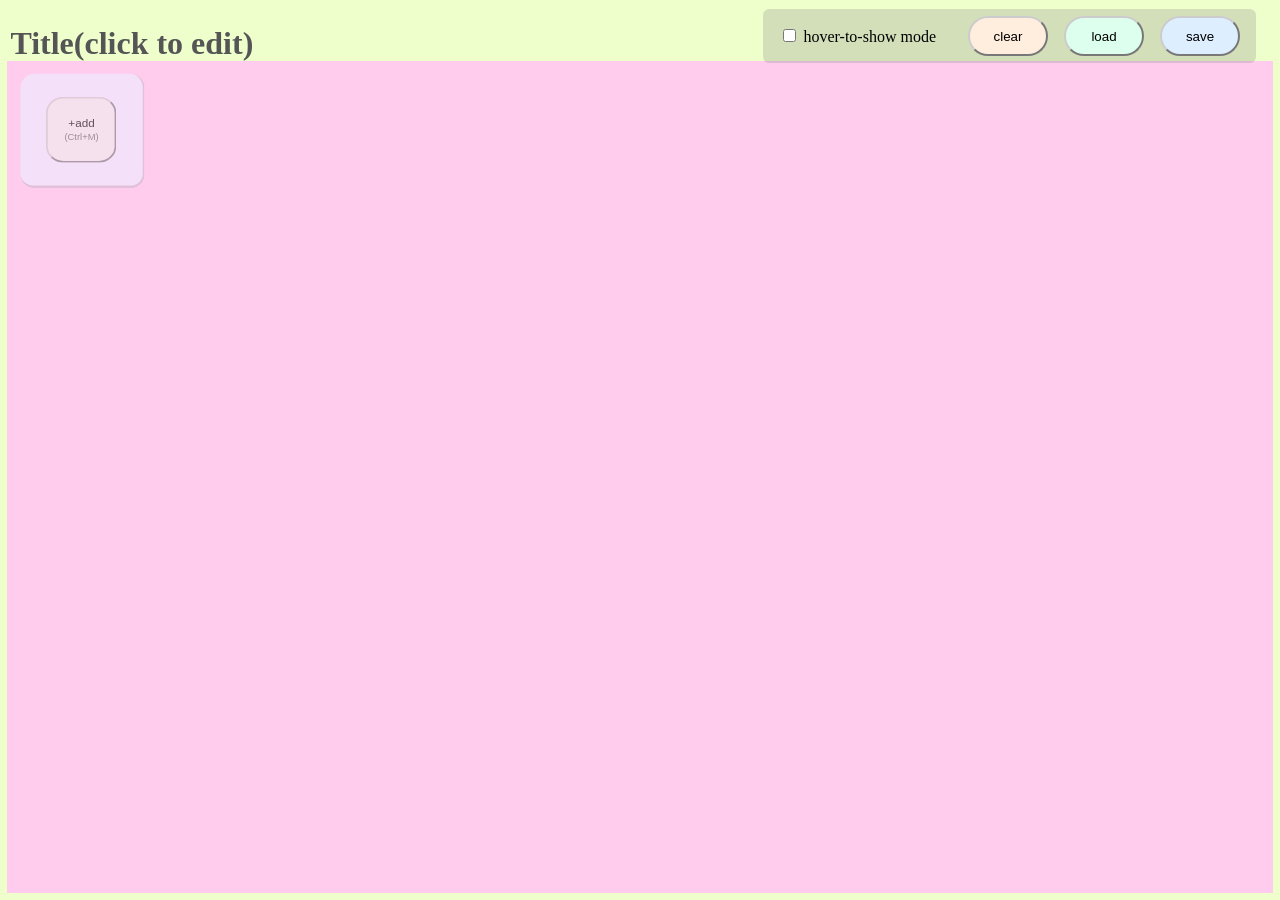
==== index.html @ 7147bb06 "デザイン刷新　D&D操作" ====
<html>

<head>
  <title>Tempelit</title>
  <script type="module" src="script.js"></script>
  <link rel="stylesheet" type="text/css" href="style.css">
</head>

<body>
  <h1 class="page-title">Title(click to edit)</h1>
  <section id="menu">
    <div id="hover-to-show-mode">
      <input type="checkbox">
      <label>hover-to-show mode</label>
    </div>
    <div class="buttons">
      <button class="clear">clear</button>
      <button class="load">load</button>
      <button class="save">save</button>
    </div>
  </section>
  <section id="main">
    <div id="grab-marker" class="cell meta-cell grab-marker hidden"></div>
    <div id="add-cell-button" class="cell meta-cell button-container">
      <button class="add-cell">+add<p>(Ctrl+M)</p></button>
    </div>
    <template id="cell-template">
      <div class="cell card-cell">
        <div class="grab-cell side-bar" draggable="true"></div>
        <div class="main">
          <div class="header">
            <p class="cell-title">header</p>
            <button class="delete-cell">x</button>
          </div>
          <div class="content"></div>
        </div>
      </div>
      </div>
    </template>
  </section>
</body>

</html>
---- style.css ----
body {
  background-color: #efc;
  display: grid;
  grid-template-rows: 3lh 1fr;
  margin: 4px;

  .page-title {
    margin-left: 0.2em;
    width: 15em;
    height: 1.2lh;
    font-size: 2em;
    color: #555;
  }

  h1.page-title {
    cursor: pointer;
  }

  input.page-title {
    align-self: center;
  }
}


/* upper menu */
section#menu {
  position: fixed;
  background-color: #8884;
  padding: 0.4lh 1em;
  right: 1.5em;
  top: 0.5lh;
  z-index: 1000;
  display: flex;
  gap: 2em;
  align-items: center;
  border-radius: 0.4em;

  .buttons {
    display: flex;
    gap: 1em;

    button {
      height: 3em;
      width: 6em;
      border-radius: 1.5em;
      border-color: #ccc;
    }

    button.clear {
      background-color: #fed;
    }

    button.load {
      background-color: #dfe;
    }

    button.save {
      background-color: #def;
    }
  }
}

section#main {
  display: flex;
  flex-direction: row;
  flex-wrap: wrap;
  justify-content: start;
  justify-items: center;
  align-content: start;
  align-items: center;
  gap: 0.2em;
  margin: 0.2em;
  padding: 5px;
  background-color: #fce;
}

div.cell {
  height: 7.2lh;
  width: 8.8em;
  background-color: #eef;
  border-bottom: 3px solid #cbc;
  border-right: 2px solid #cbc;
  box-sizing: border-box;

  button.delete-cell {
    padding: 0;
    background-color: #fcc;
    border-radius: 20%;
    border-style: none;
    opacity: 0.6;
  }

  button.delete-cell:hover {
    opacity: 1;
  }

  .header {
    width: 100%;
    place-items: center;
    gap: 0.2em;
    min-height: 1lh;
    box-sizing: border-box;


    p {
      justify-self: start;
      width: 100%;
      height: 100%;
      padding: 0 0.2em;
      margin: 0;
      box-sizing: border-box;
      background-color: #fed;
    }
  }

  .content {
    width: 100%;
    height: 100%;
    background-color: #ddd;
    display: grid;
    place-items: center;
    margin: 0;
    padding: 0.1em;
    text-align: center;
    text-wrap: balance;
    white-space: pre-wrap;
    overflow-y: auto;
    scrollbar-width: thin;
    box-sizing: border-box;
  }

  input {
    justify-self: start;
    width: 100%;
    height: 100%;
    padding: 0 0.2em;
    margin: 0;
    box-sizing: border-box;
  }

  textarea {
    width: 100%;
    height: 100%;
    padding: 0.25em;
  }

  input:focus,
  textarea:focus {
    text-align: start;
    background:
      linear-gradient(000deg, #fdb 0.1em, #fff0 0.4em),
      linear-gradient(090deg, #fdb 0.1em, #fff0 0.4em),
      linear-gradient(180deg, #fdb 0.1em, #fff0 0.4em),
      linear-gradient(270deg, #fdb 0.1em, #fff0 0.4em),
      #fff;
  }
}

div.card-cell {
  display: grid;
  grid-template-areas:
    "side-bar main";
  grid-template-columns: 0.9em 1fr;
  justify-content: start;
  align-items: center;
  padding: 0;
  gap: 0.15lh;
  box-sizing: content-box;
  clip-path: polygon(0.9em 0, 100% 0, 100% 100%, 0 100%, 0 0.9em);

  .side-bar {
    grid-area: side-bar;
    width: 100%;
    height: 100%;
  }

  .main {
    grid-area: main;
    width: 100%;
    height: inherit;
    display: flex;
    flex-direction: column;
    grid-template-rows: auto 1fr;
    grid-template-columns: 1fr;
    justify-content: start;
    gap: 0.15em;
    padding: 0.1em;
    box-sizing: border-box;
  }

  .header {
    display: grid;
    grid-template-columns: 1fr min-content;
    width: 100%;

    .cell-title {
      width: 100%;
      height: 100%;
    }

    button.delete-cell {
      width: 1.6em;
      height: 1.6em;
      line-height: 100%;
      margin: 0 0.1em;
    }
  }

  .content {
    flex-grow: 1;
    height: 100%;
  }
}

/* grab cell */
.cell .side-bar.grab-cell {
  border-right: 2px solid #ccc;
  background: #ddf;
  cursor: grab;
  user-select: none;
  opacity: 0.6;
  clip-path: polygon(0.9em 0, 100% 0, 100% 100%, 0 100%, 0 0.9em);
}

.cell .side-bar.grab-cell:hover {
  opacity: 1;
}

.cell.dragging .grab-cell {
  background: #faf;
}
.cell.dragging {
  position: relative;
  z-index: 9999;

}
.meta-cell.grab-marker {
  width: 0.9em;
  border-radius: 0;
  border: none;
  background: #cfc;
  /* linear-gradient(135deg, #0000 0.9em, #cfc 0.9em); */
  clip-path: polygon(0.9em 0, 100% 0, 100% 100%, 0 100%, 0 0.9em);
}

#grab-marker.hidden {
  display: none;
}

.meta-cell.button-container {
  opacity: 0.6;
  display: grid;
  place-content: center;
  border-radius: 1em;
  scale: 0.88;

  button p {
    margin: 0.1lh;
    font-size: 0.8em;
    opacity: 0.6;
  }

  button.add-cell {
    height: 5lh;
    width: 6em;
    border-radius: 25%;
    border-color: #ccc;
  }
}

/* hover-to-show mode */
div.cell:hover {
  opacity: 1;
}

section#main.hover-to-show div.cell:not(:hover) .content {
  opacity: 0;
}
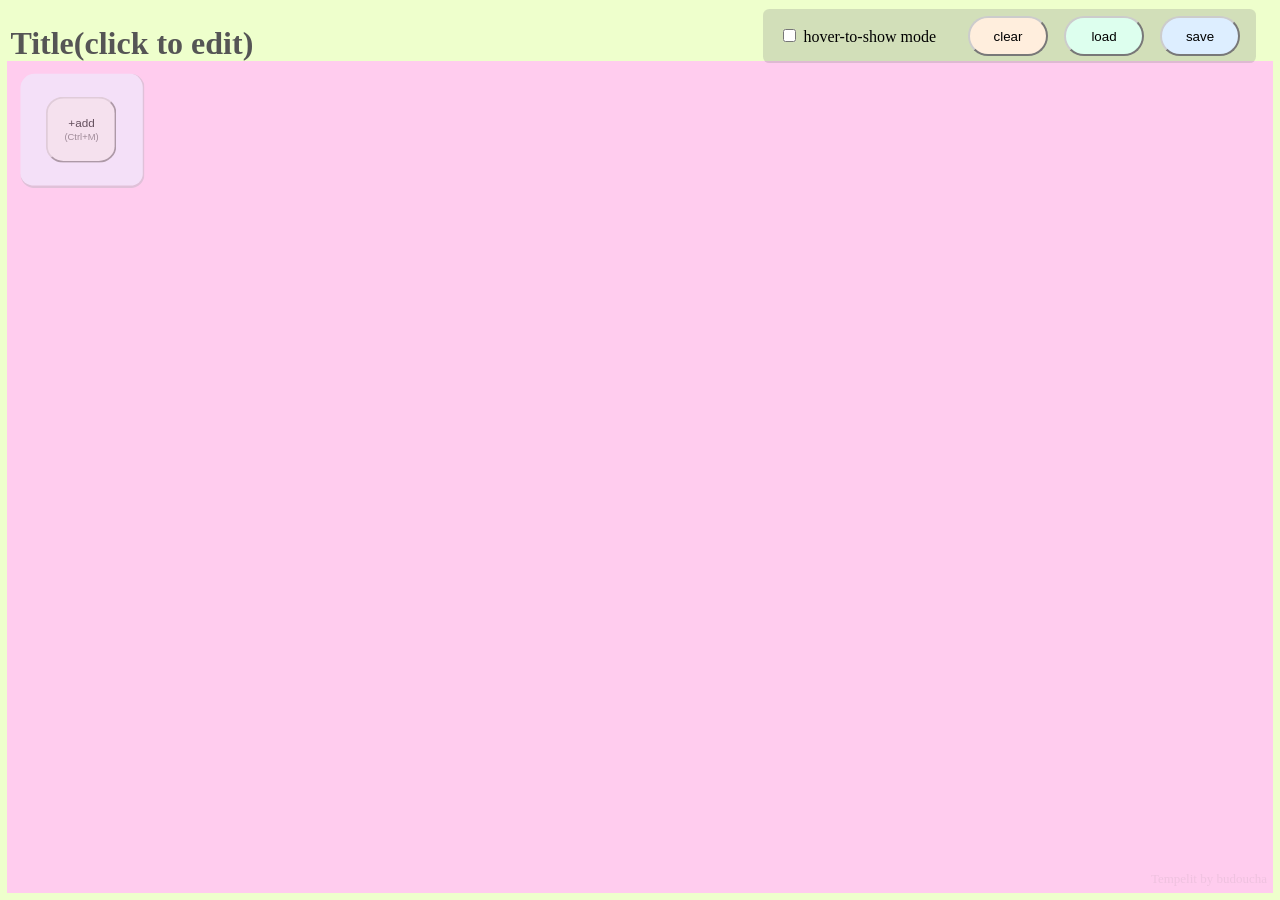
==== commit a7844823: "自己顕示" ====
--- a/index.html
+++ b/index.html
@@ -38,6 +38,7 @@
       </div>
     </template>
   </section>
+  <p id="signature">Tempelit by budoucha</p>
 </body>
 
 </html>
--- a/style.css
+++ b/style.css
@@ -21,6 +21,15 @@
   }
 }
 
+#signature {
+  position: fixed;
+  bottom: 0;
+  right: 0;
+  padding: 0 1em;
+  font-size: small;
+  color: #8882;
+  pointer-events: none;
+}
 
 /* upper menu */
 section#menu {
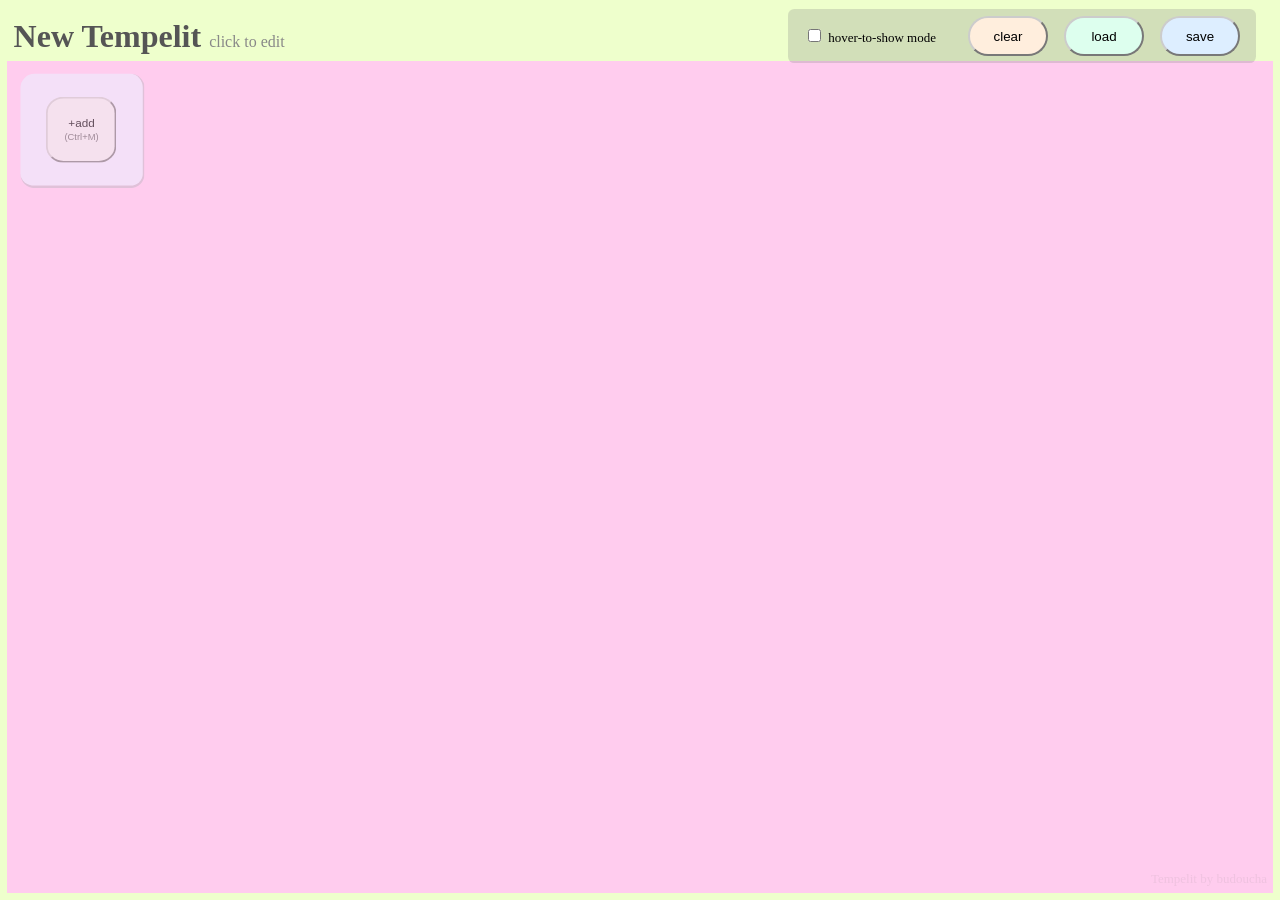
==== commit a969b630: "タイトルの構造" ====
--- a/index.html
+++ b/index.html
@@ -7,7 +7,9 @@
 </head>
 
 <body>
-  <h1 class="page-title">Title(click to edit)</h1>
+  <div class="page-title">
+    <h1>New Tempelit</h1>
+  </div>
   <section id="menu">
     <div id="hover-to-show-mode">
       <input type="checkbox">
@@ -39,6 +41,7 @@
     </template>
   </section>
   <p id="signature">Tempelit by budoucha</p>
+<div id="magic-field"></div>
 </body>
 
 </html>
--- a/style.css
+++ b/style.css
@@ -5,19 +5,35 @@
   margin: 4px;
 
   .page-title {
-    margin-left: 0.2em;
-    width: 15em;
+    margin: 0.4lh 0.2em;
+    max-width: 40vw;
     height: 1.2lh;
-    font-size: 2em;
     color: #555;
-  }
-
-  h1.page-title {
-    cursor: pointer;
-  }
-
-  input.page-title {
-    align-self: center;
+
+    h1 {
+      margin: 0.2em;
+      width: 15em;
+      height: 1.2lh;
+      font-size: 2em;
+      color: #555;
+      cursor: pointer;
+    }
+
+    input {
+      margin: 0.2em;
+      width: 15em;
+      height: 1.2lh;
+      font-size: 2em;
+    }
+
+
+    h1::after {
+      content: "click to edit";
+      margin-left: 0.5em;
+      font-size: 0.5em;
+      font-weight: normal;
+      color: #888;
+    }
   }
 }
 
@@ -44,6 +60,10 @@
   align-items: center;
   border-radius: 0.4em;
 
+  label {
+    font-size: small;
+  }
+
   .buttons {
     display: flex;
     gap: 1em;
@@ -236,25 +256,40 @@
 }
 
 .cell.dragging .grab-cell {
-  background: #faf;
-}
+  background: 
+  /* #faf; */
+  linear-gradient(135deg, #0000 8%, #faf 8%);
+  border: none;
+}
+
 .cell.dragging {
   position: relative;
-  z-index: 9999;
-
-}
+  z-index: 999;
+}
+
 .meta-cell.grab-marker {
   width: 0.9em;
   border-radius: 0;
   border: none;
   background: #cfc;
-  /* linear-gradient(135deg, #0000 0.9em, #cfc 0.9em); */
   clip-path: polygon(0.9em 0, 100% 0, 100% 100%, 0 100%, 0 0.9em);
 }
 
 #grab-marker.hidden {
   display: none;
 }
+
+#magic-field {
+  position: fixed;
+  top: 0;
+  bottom: 0;
+  left: 0;
+  right: 0;
+  z-index: 100;
+  background-color: #0000;
+  display: none;
+}
+
 
 .meta-cell.button-container {
   opacity: 0.6;
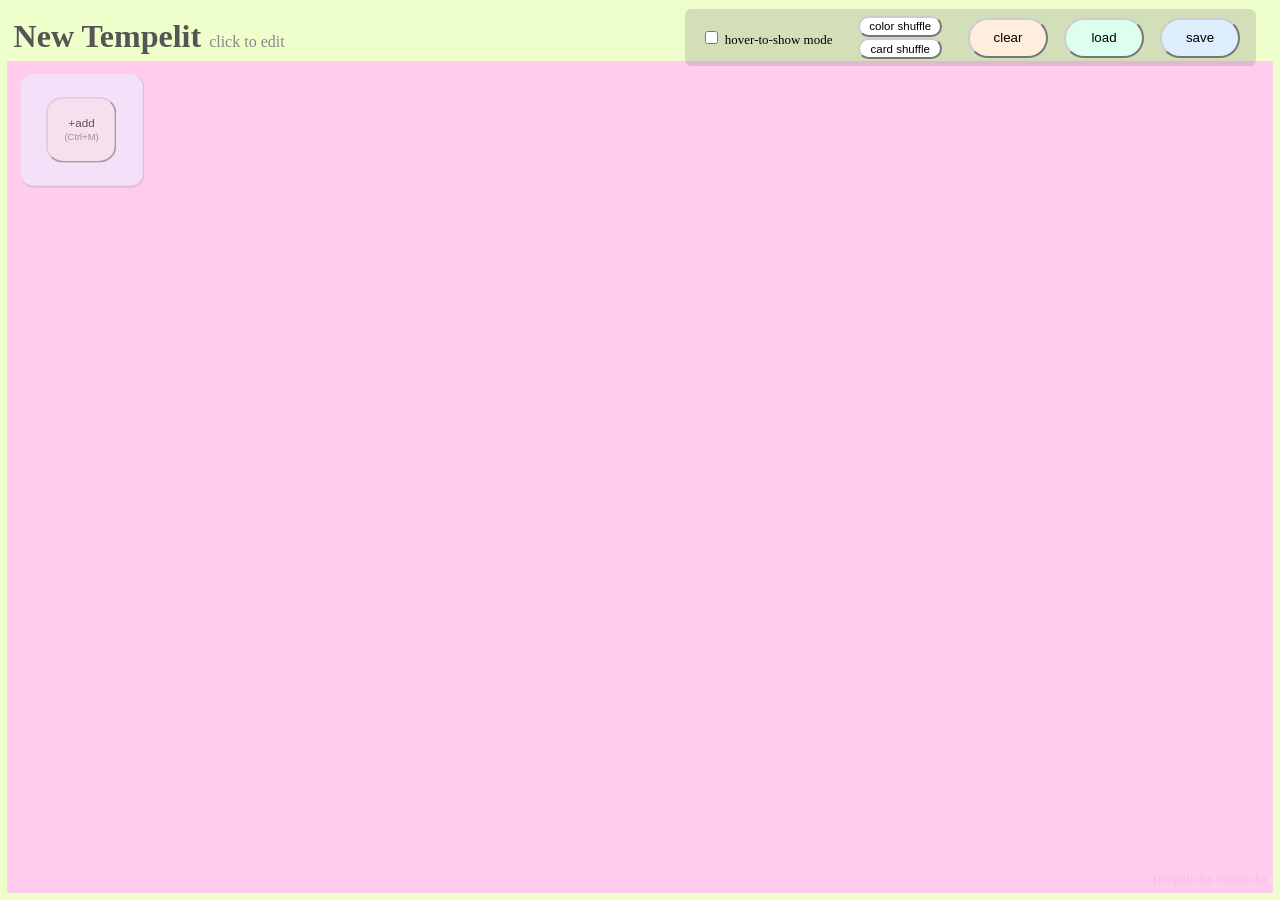
==== commit 3501952d: "shueffle buttons" ====
--- a/index.html
+++ b/index.html
@@ -4,6 +4,9 @@
   <title>Tempelit</title>
   <script type="module" src="script.js"></script>
   <link rel="stylesheet" type="text/css" href="style.css">
+  <meta name="twitter:card" content="summary" />
+  <meta name="twitter:site" content="@budoucha" />
+  <meta name=”twitter:title” content="Tempelit" />
 </head>
 
 <body>
@@ -14,6 +17,10 @@
     <div id="hover-to-show-mode">
       <input type="checkbox">
       <label>hover-to-show mode</label>
+    </div>
+    <div class="half-buttons">
+      <button class="color-shuffle">color shuffle</button>
+      <button class="card-shuffle">card shuffle</button>
     </div>
     <div class="buttons">
       <button class="clear">clear</button>
--- a/style.css
+++ b/style.css
@@ -56,12 +56,26 @@
   top: 0.5lh;
   z-index: 1000;
   display: flex;
-  gap: 2em;
+  gap: 1.6em;
   align-items: center;
   border-radius: 0.4em;
 
   label {
     font-size: small;
+  }
+
+  .half-buttons {
+    display: flex;
+    flex-direction: column;
+    gap: 0.1em;
+
+    button {
+      font-size: 0.72em;
+      padding: 0.2em 0.8em;
+      border-radius: 1.5em;
+      background-color: #fff;
+      border-color: #ccc;
+    }
   }
 
   .buttons {
@@ -256,9 +270,9 @@
 }
 
 .cell.dragging .grab-cell {
-  background: 
-  /* #faf; */
-  linear-gradient(135deg, #0000 8%, #faf 8%);
+  background:
+    /* #faf; */
+    linear-gradient(135deg, #0000 8%, #faf 8%);
   border: none;
 }
 
@@ -319,4 +333,105 @@
 
 section#main.hover-to-show div.cell:not(:hover) .content {
   opacity: 0;
+}
+
+@media only screen and (min-resolution: 192dpi) {
+
+  html,
+  body {
+    width: 100vw;
+    margin: 0;
+    padding: 0;
+    text-align: center;
+  }
+
+  body {
+    display: flex;
+    flex-direction: column;
+    align-items: center;
+    gap: 0.5em;
+    font-size: 2.4em;
+    align-content: center;
+
+    .page-title {
+      width: 100%;
+      max-width: unset;
+      display: flex;
+      align-items: center;
+      text-align: center;
+
+      h1 {
+        width: 100%;
+        font-size: 1.4em;
+      }
+
+      h1::after {
+        display: block;
+        text-align: center;
+      }
+
+      input {
+        text-align: center;
+        width: 100%;
+        font-size: 1em;
+      }
+    }
+
+    section#menu {
+      width: 100%;
+      height: min-content;
+      position: unset;
+      display: flex;
+      flex-direction: column;
+      align-items: center;
+      justify-content: center;
+      box-sizing: border-box;
+      border-radius: 0;
+      font-size: 1em;
+      gap: 0.4lh;
+
+      label,
+      input {
+        scale: 2;
+        font-size: 1em;
+      }
+
+      button {
+        font: 0.5em sans-serif;
+      }
+    }
+
+    section#main {
+      align-self: center;
+      justify-content: center;
+      align-items: center;
+      margin: 0;
+
+      .cell {
+        height: 7.2lh;
+        width: 8.8em;
+        font-size: 1em;
+        grid-template-columns: 0 1fr;
+        clip-path: none;
+
+        .grab-cell {
+          display: none;
+        }
+
+
+        input,
+        textarea {
+          font-size: 1em;
+        }
+
+        button {
+          font-size: 0.75em;
+        }
+      }
+      #add-cell-button {
+        grid-template-columns: 1fr;
+        place-items: center;
+      }
+    }
+  }
 }
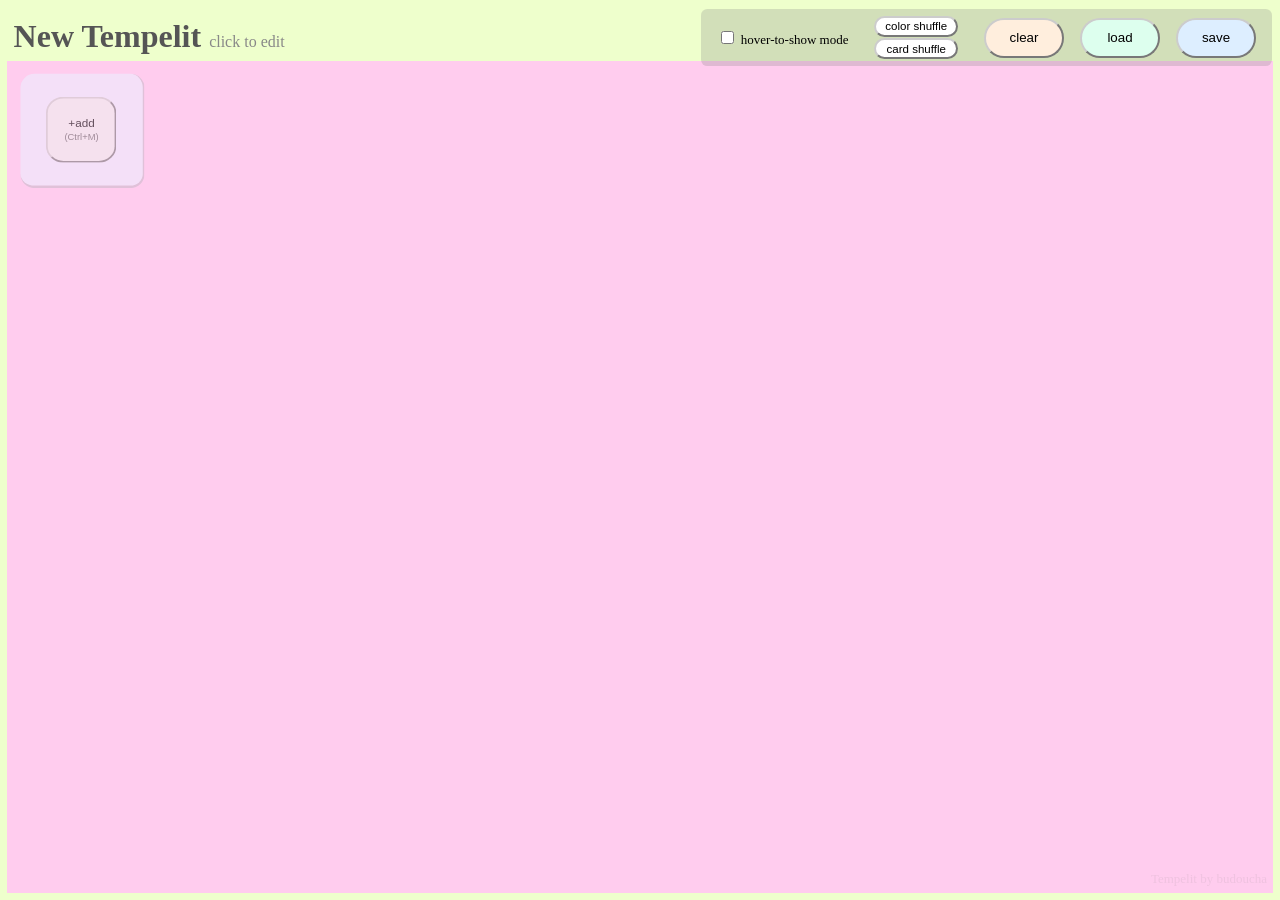
==== commit 5979e8e5: "autoformat" ====
--- a/index.html
+++ b/index.html
@@ -48,7 +48,7 @@
     </template>
   </section>
   <p id="signature">Tempelit by budoucha</p>
-<div id="magic-field"></div>
+  <div id="magic-field"></div>
 </body>
 
 </html>
--- a/style.css
+++ b/style.css
@@ -52,7 +52,7 @@
   position: fixed;
   background-color: #8884;
   padding: 0.4lh 1em;
-  right: 1.5em;
+  right: 0.5em;
   top: 0.5lh;
   z-index: 1000;
   display: flex;
@@ -395,7 +395,11 @@
         scale: 2;
         font-size: 1em;
       }
-
+      .half-buttons {
+        display: flex;
+        flex-direction: row;
+        gap: 0.4em;
+      }
       button {
         font: 0.5em sans-serif;
       }
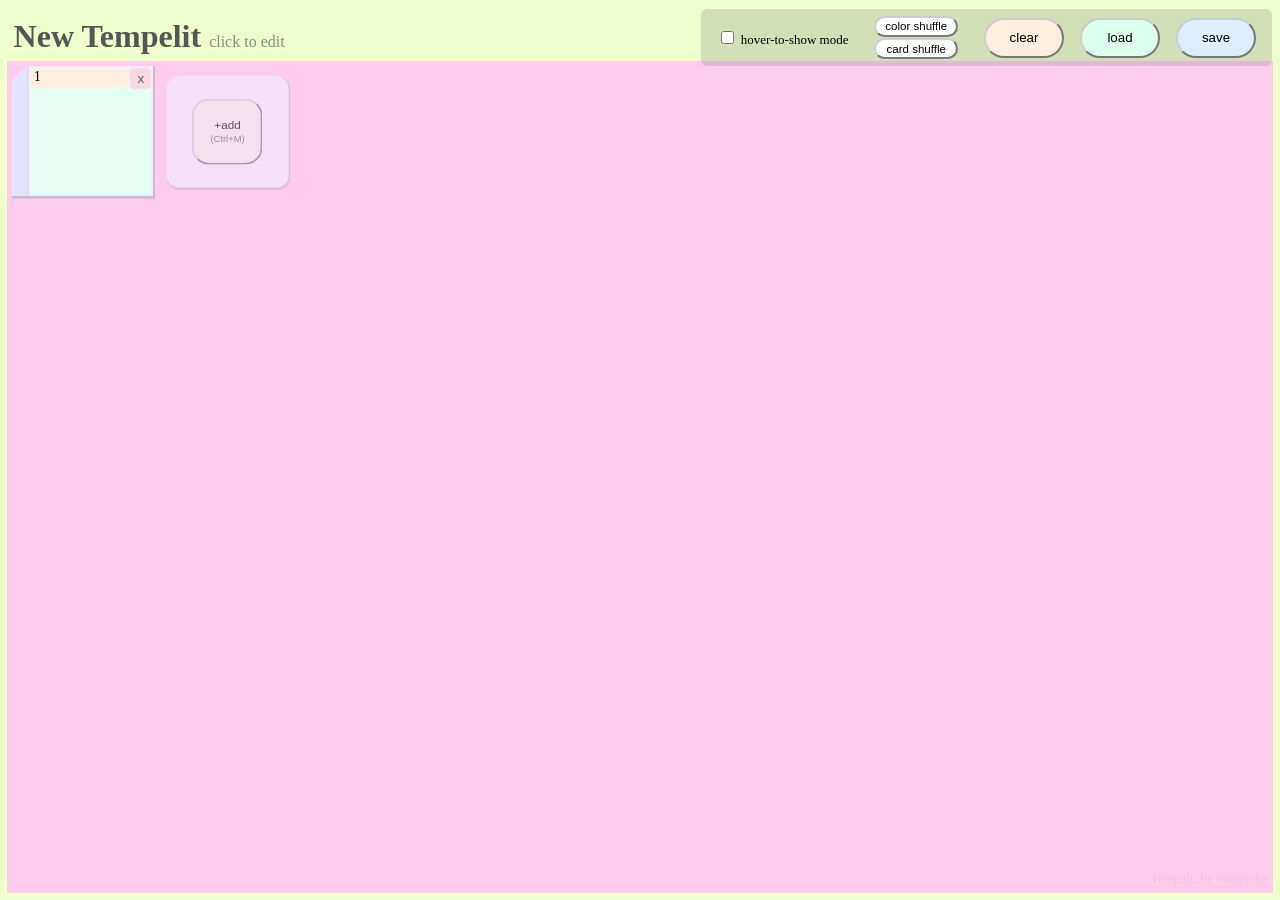
==== commit 18cbecd6: "make magic-field discrete" ====
--- a/index.html
+++ b/index.html
@@ -48,7 +48,6 @@
     </template>
   </section>
   <p id="signature">Tempelit by budoucha</p>
-  <div id="magic-field"></div>
 </body>
 
 </html>
--- a/style.css
+++ b/style.css
@@ -170,6 +170,13 @@
     overflow-y: auto;
     scrollbar-width: thin;
     box-sizing: border-box;
+
+    img {
+      max-width: 100%;
+      max-height: 100%;
+      overflow: hidden;
+      object-fit: contain;
+    }
   }
 
   input {
@@ -239,13 +246,14 @@
     .cell-title {
       width: 100%;
       height: 100%;
+      font-size: 0.9em;
     }
 
     button.delete-cell {
       width: 1.6em;
       height: 1.6em;
       line-height: 100%;
-      margin: 0 0.1em;
+      margin: 0;
     }
   }
 
@@ -301,7 +309,6 @@
   right: 0;
   z-index: 100;
   background-color: #0000;
-  display: none;
 }
 
 
